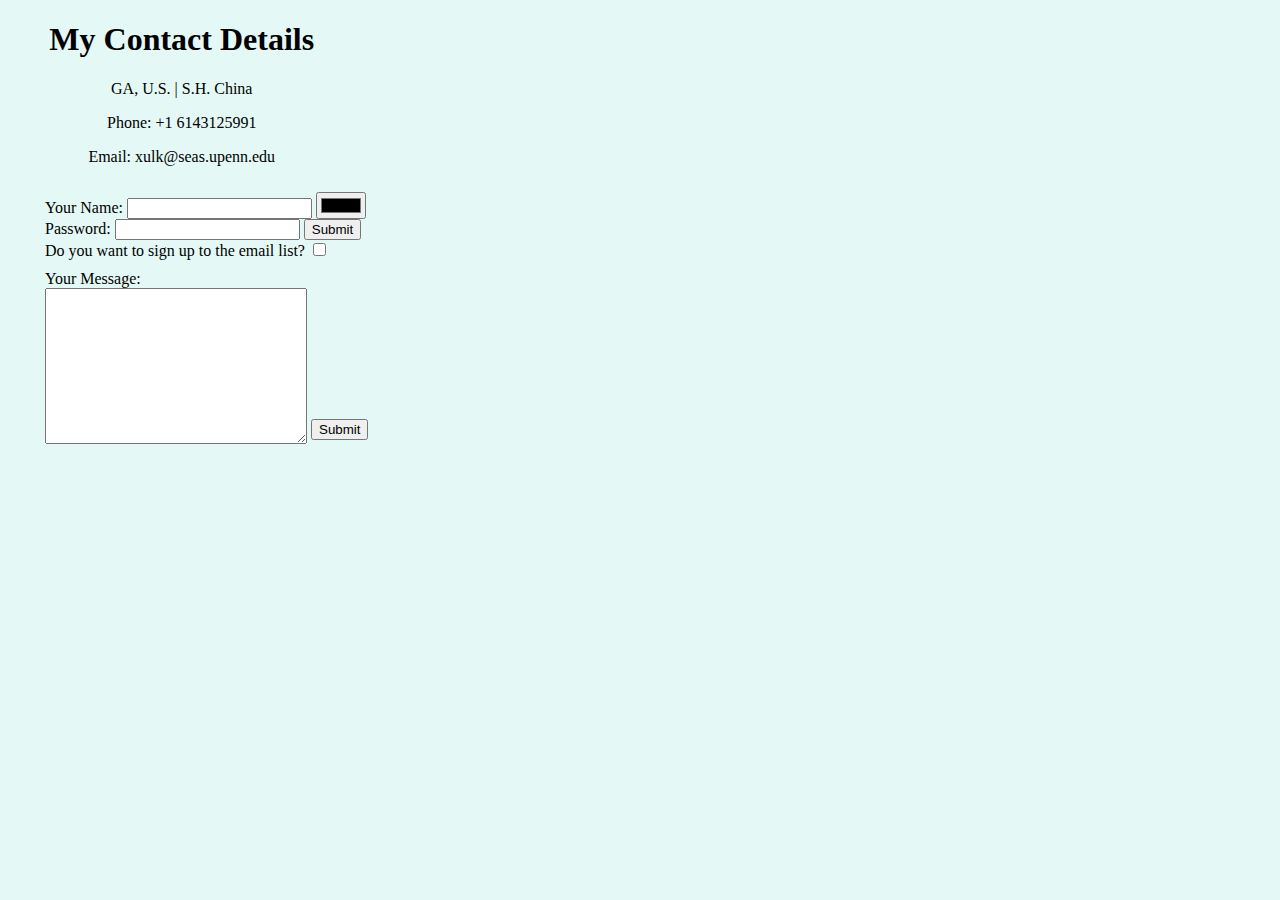
==== contact-me.html @ 73eae028 "Add files via upload" ====
<!DOCTYPE html>

<html>
    <head>
        <meta charset="utf-8">
        <meta http-equiv="X-UA-Compatible" content="IE=edge">
        <title>Contact Information</title>
        <meta name="description" content="">
        <meta name="viewport" content="width=device-width, initial-scale=1">
        <link rel="stylesheet" href="style.css">
    </head>
    <body class="body-contact">
        <div id="info-display">
            <h1>My Contact Details</h1>
            <p>GA, U.S.  | S.H. China</p>
            <p>Phone: +1 6143125991</p>
            <p>Email: xulk@seas.upenn.edu</p>
        </div>
        
        <form id="form" action="mailto:744134228@qq.com" method="post">
            <label for="name">Your Name: </label>
                <input type="text" name="" value="">
                <input type="color"><br>
            <label for="password" >Password: </label>
                <input type="password" >
                <input type="submit"><br>
            <label>Do you want to sign up to the email list? </label>
                <input type="checkbox" name="" value=""><br>
            <label for="message" id="message" >Your Message:</label><br>
            <textarea name="yourMessage" id="message" cols="30" rows="10"></textarea>
            <input type="submit" name="">
        </form>
    </body>
</html>
---- style.css ----
body{
    background-color:#E4f9f5;
    overflow-x: hidden;
    margin: 0;
}

.container{
    background-color: #fafafa;
    transform-origin: top left;
    transition: transform 0.5s linear;
    width: 100vw;
    min-height: 100vh;
    padding: 50px;
}
.container.show-nav{
    transform: rotate(-20deg);
}
.circle-container{
    position: fixed;
    top: -100px;
    left: -100px;
}

.circle{
    background-color: #ff7979;
    height: 200px;
    width: 200px;
    border-radius: 50%;
    position: relative;
    transition: transform 0.5s linear;
}

.circle button{
    cursor: pointer;
    position: absolute;
    top: 50%;
    left: 50%;
    height: 100px;
    background: transparent;
    border: 0;
    font-size: 1.625rem;
    color: #fff;
}
.circle button:focus{
    outline: none;
}
.circle button#open{
    left: 60%;
}
.circle button#close{
    top: 60%;
    transform: rotate(90deg);
    transform-origin: top left;
}

.container.show-nav + nav li{
    transform: translateX(0);
    transition-delay: 0.3s;
}
nav{
    position: fixed;
    bottom: 40px;
    left: 0;
    z-index: 100;
}
nav ul{
    list-style: none;
    padding-left: 30px;
}
nav ul li{
    text-transform: uppercase;
    color: #000;
    margin: 40px 0;
    /*transform: translateX(-100%);*/
    transform: translateX(-100%);
    transition: transform 0.4s ease-in;
}
nav ul li i{
    font-size: 1.25rem;
    margin-right: 10px;
    
}
nav ul li + li{
    margin-left: 15px;
    transform: translateX(-150%);
}
nav ul li + li + li{
    margin-left: 30px;
    transform: translateX(-200%);
}

.header{
    text-align: center;
    max-width: 1000px;
    margin: 50px auto;
}
.header h1{
    font-family: 'Yusei Magic', sans-serif;
    margin-top: 10%;
    color: #11999E;
    font-size: 3.125rem;
}
.header p{
    font-family: 'Open Sans', sans-serif;
    font-size: 2.05rem;
    line-height: 1.5;
    
}
.header img{
    max-width: 15%;
}

.contact{
    text-align: center;
    margin-bottom: 10%;
    font-size: 1.5rem;
}
.body-contact{
    text-align: center;
    position: absolute;
    left: 20px;
    
}
.body-contact #form{
    text-align: left;
    position: relative;
    top: 10px;
    left: 25px;
}
#message{
    position: relative;
    top: 10px;
}
#name{
    position: relative;
    top: 10px;
}
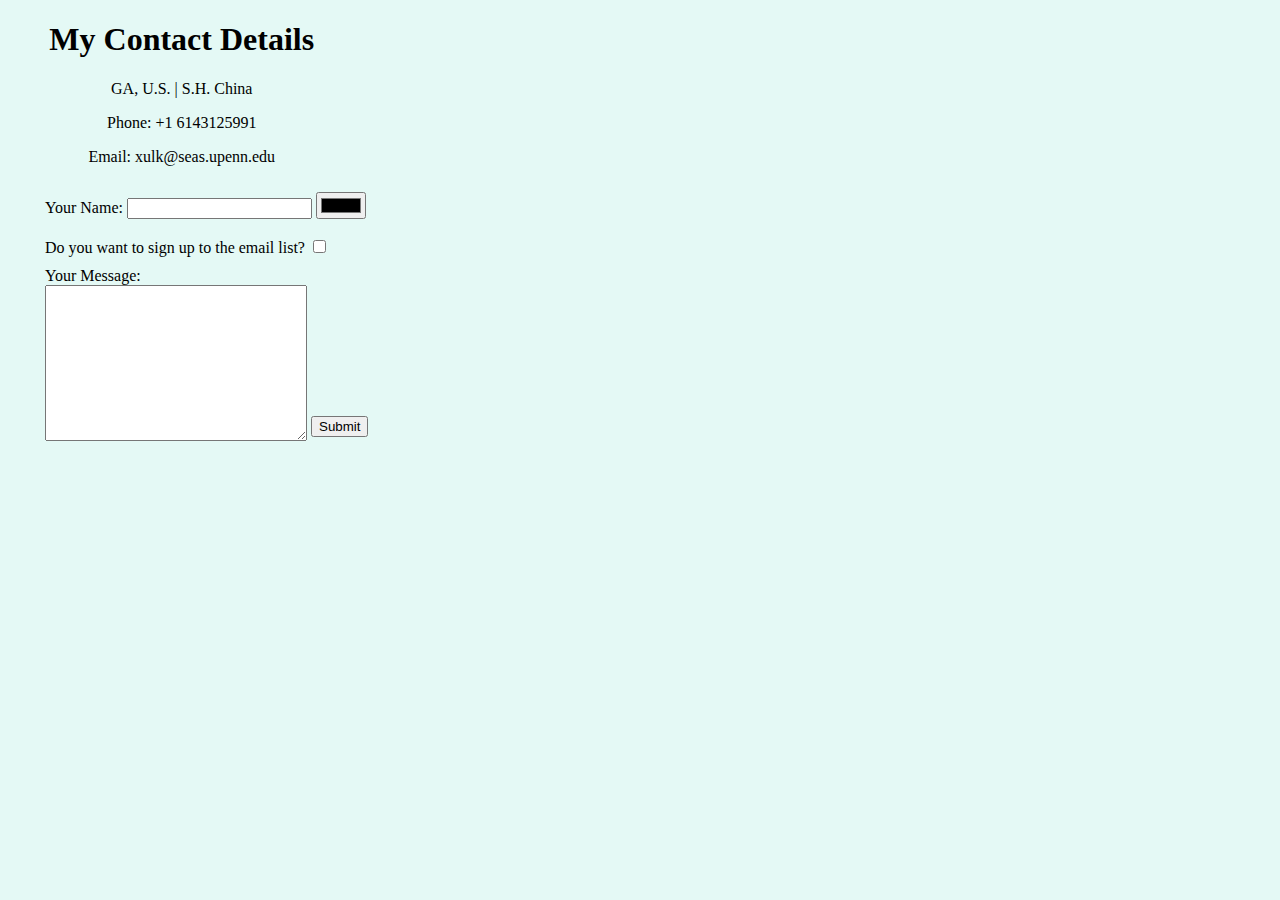
==== commit 1b2b909a: "Add files via upload" ====
--- a/contact-me.html
+++ b/contact-me.html
@@ -21,9 +21,8 @@
             <label for="name">Your Name: </label>
                 <input type="text" name="" value="">
                 <input type="color"><br>
-            <label for="password" >Password: </label>
-                <input type="password" >
-                <input type="submit"><br>
+                <br>
+            
             <label>Do you want to sign up to the email list? </label>
                 <input type="checkbox" name="" value=""><br>
             <label for="message" id="message" >Your Message:</label><br>
--- a/style.css
+++ b/style.css
@@ -29,6 +29,9 @@
     border-radius: 50%;
     position: relative;
     transition: transform 0.5s linear;
+}
+.container.show-nav .circle{
+    transform: rotate(-70deg);
 }
 
 .circle button{
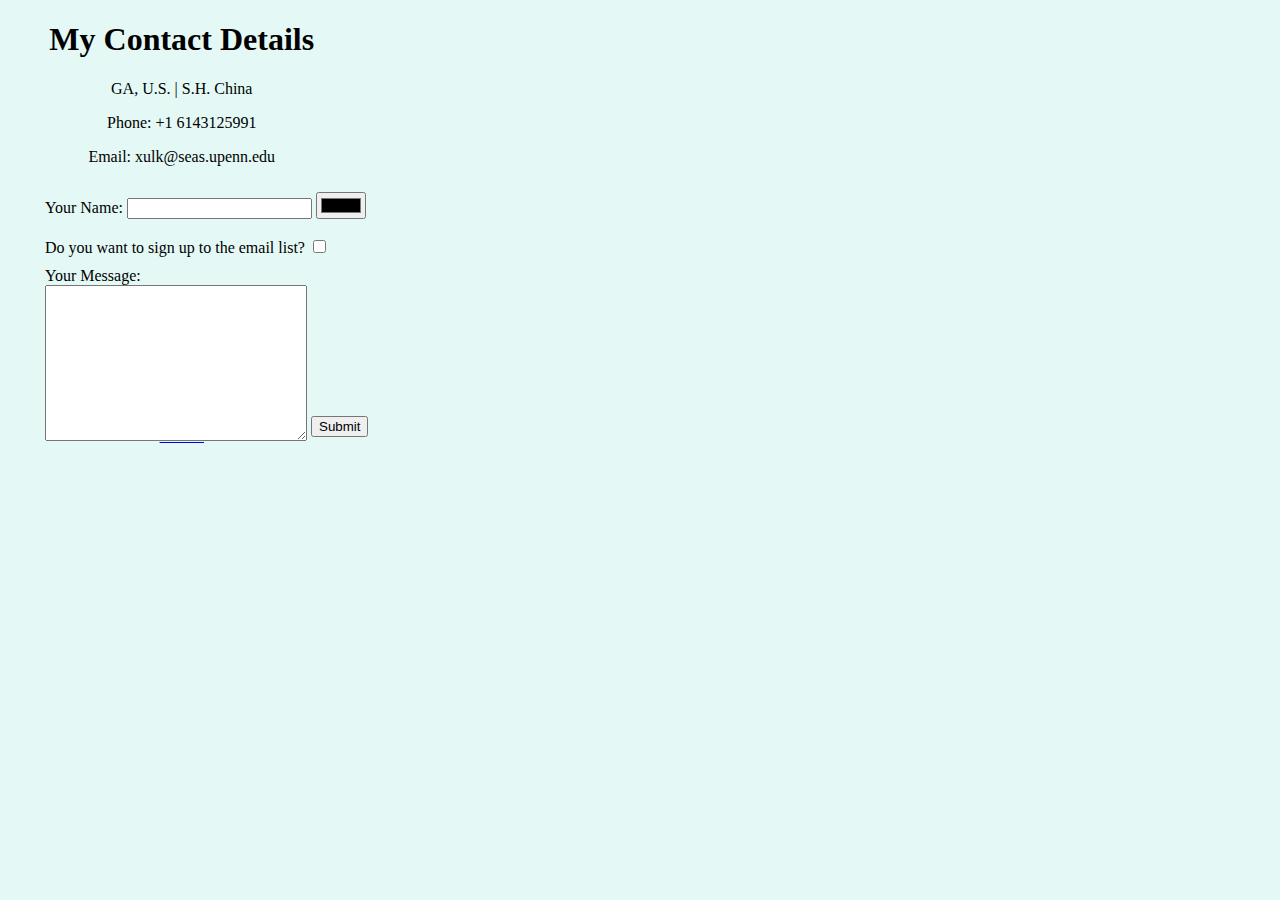
==== commit b2fd29dd: "Add files via upload" ====
--- a/contact-me.html
+++ b/contact-me.html
@@ -29,5 +29,8 @@
             <textarea name="yourMessage" id="message" cols="30" rows="10"></textarea>
             <input type="submit" name="">
         </form>
+        <div class="backLink">
+            <a href="index.html">BACK</a>
+        </div>
     </body>
 </html>